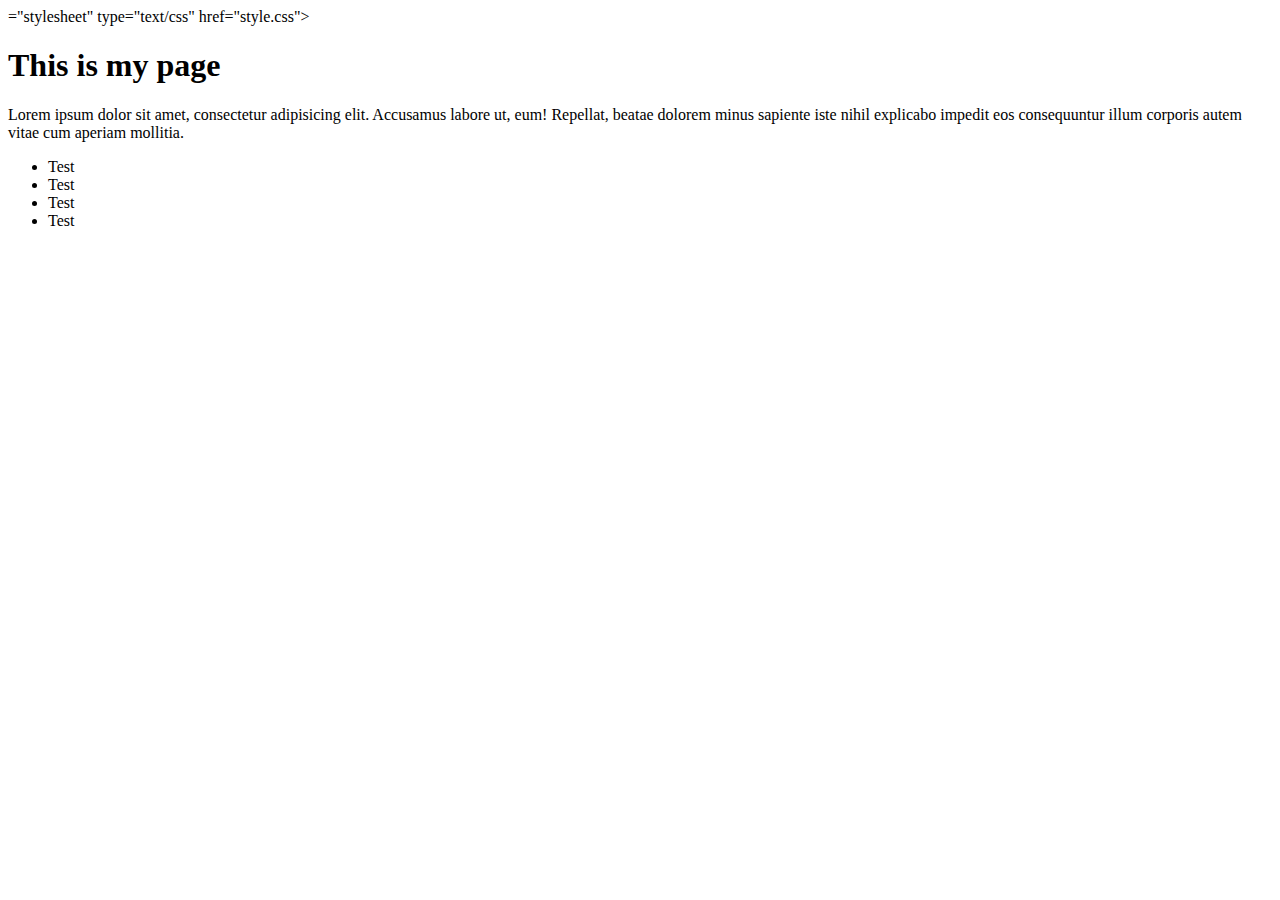
==== index.html @ 21c150c1 "Adding file" ====
<!DOCTYPE html>
<html lang="en-us">

  <head>

    <meta charset="UTF-8">
    <title>Example Page</title>
="stylesheet" type="text/css" href="style.css">

  </head>

  <body>

  <h1>This is my page</h1>

  <p>Lorem ipsum dolor sit amet, consectetur adipisicing elit. Accusamus labore ut, eum! Repellat, beatae dolorem minus sapiente iste nihil explicabo impedit eos consequuntur illum corporis autem vitae cum aperiam mollitia.</p>



  <ul>
    <li>Test</li>
    <li>Test</li>
    <li>Test</li>
    <li>Test</li>
  </ul>

  </body>

</html>
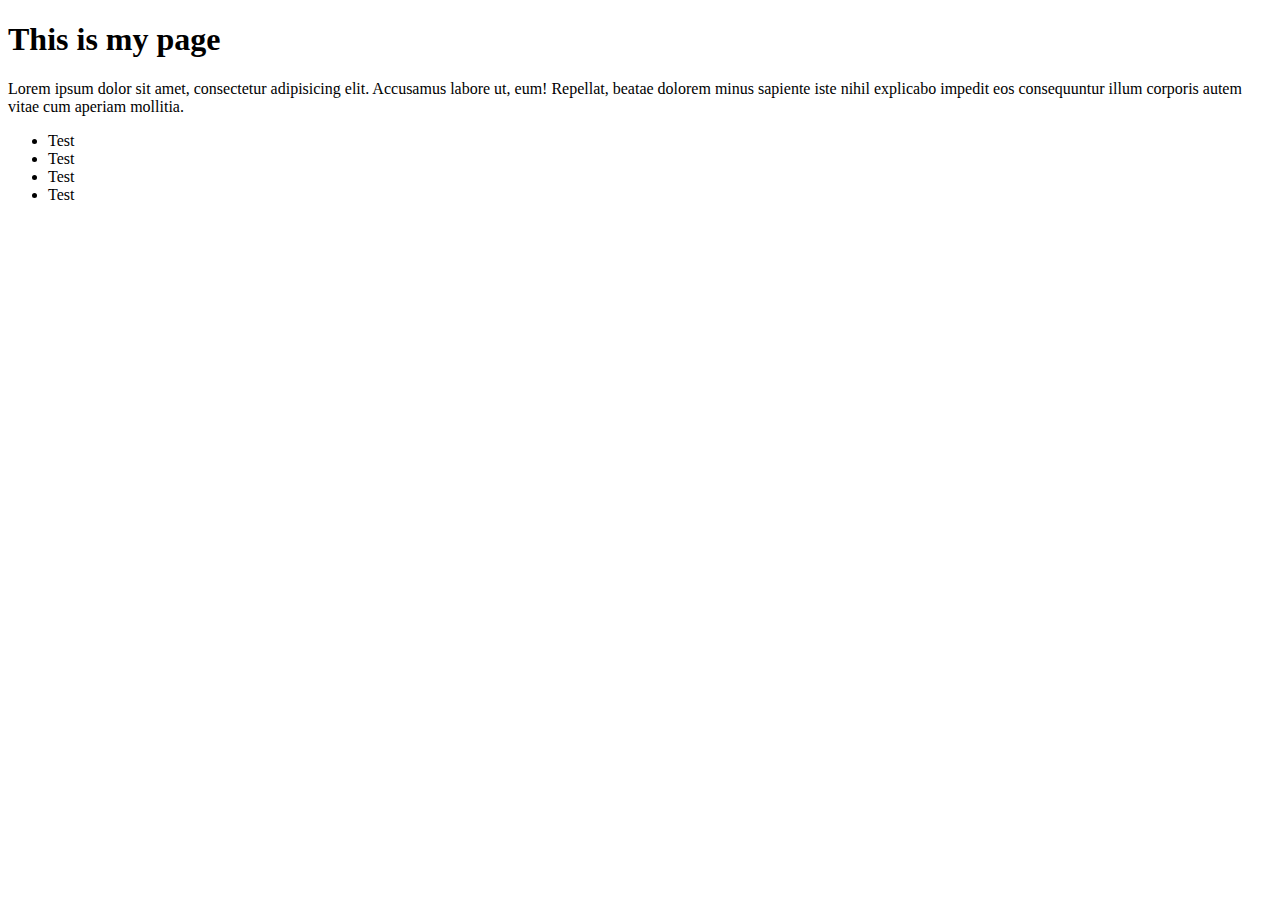
==== commit 06a98056: "Adding file" ====
--- a/index.html
+++ b/index.html
@@ -5,7 +5,6 @@
 
     <meta charset="UTF-8">
     <title>Example Page</title>
-="stylesheet" type="text/css" href="style.css">
 
   </head>
 
